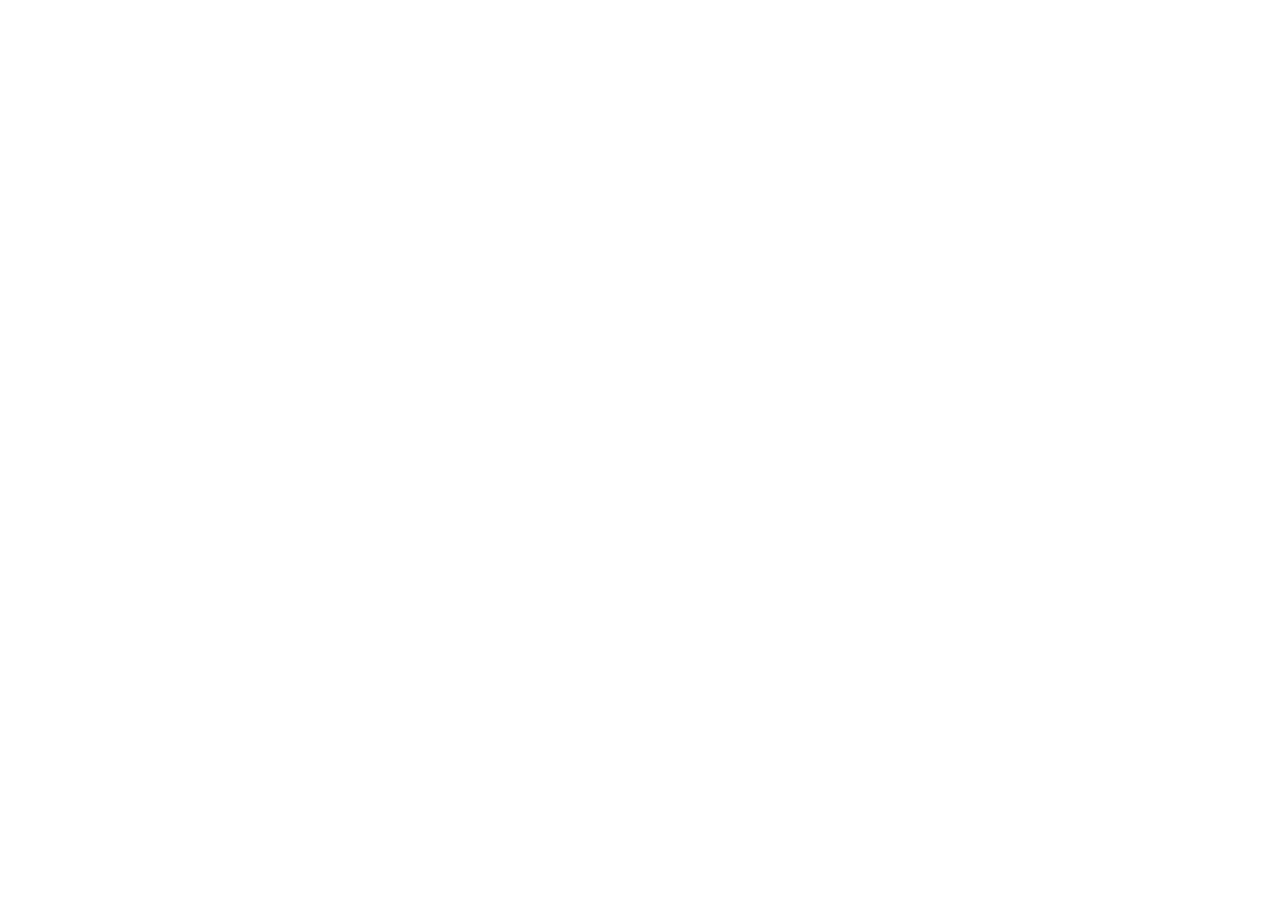
==== public/index.html @ f0c77282 "no message" ====
<html>
<head>
<style>
table img{
  background:#f00;
  width:78px !important;
  height:78px !important;
  margin-left:-42px !important;
  border-radius:50% !important;
}

</style>

</head>
<body>

<script>
const 	

</script>
	
</body>
</html>
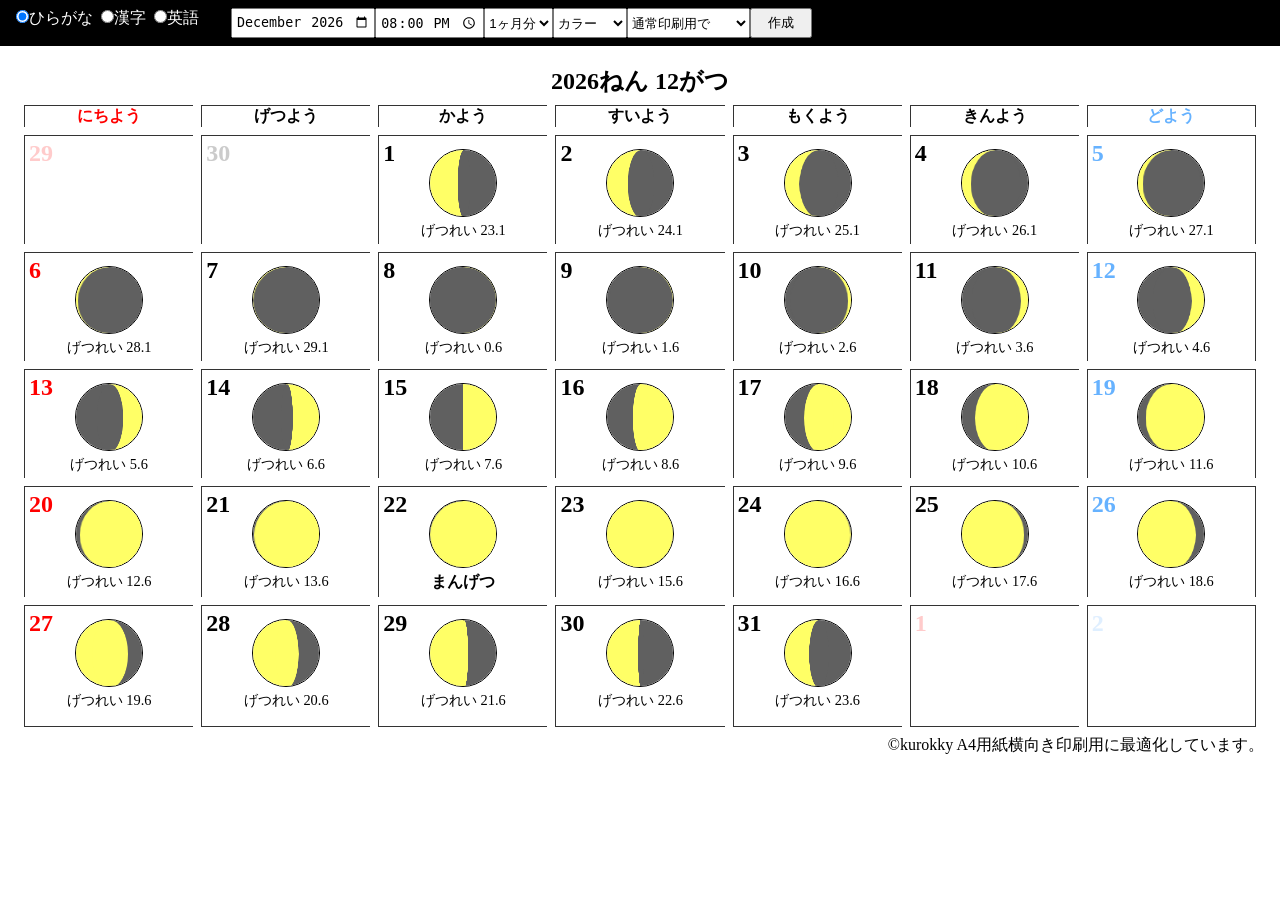
==== commit 0f4b21e6: "beta" ====
--- a/public/index.html
+++ b/public/index.html
@@ -1,23 +1,38 @@
-<html>
+<!DOCTYPE html>
+<html lang="ja">
 <head>
-<style>
-table img{
-  background:#f00;
-  width:78px !important;
-  height:78px !important;
-  margin-left:-42px !important;
-  border-radius:50% !important;
-}
-
-</style>
-
+<meta charset="UTF-8">
+  <link rel="icon" href="data:image/svg+xml,<svg xmlns=%22http://www.w3.org/2000/svg%22 viewBox=%220 0 100 100%22><text x=%2250%%22 y=%2250%%22 style=%22dominant-baseline:central;text-anchor:middle;font-size:90px;%22>🌖</text></svg>">
+  <title>月齢カレンダーメーカー</title>
+  <link rel="stylesheet" href="./css/main.css">
+  <link rel="stylesheet" href="./css/print.css" media="print">
 </head>
 <body>
+<header>
+    <label><input type="radio" name="lang_type" value="kana" checked>ひらがな</label>
+    <label><input type="radio" name="lang_type" value="kanji">漢字</label>
+    <label style="margin-right:32px;"><input type="radio" name="lang_type" value="en">英語</label>
+    <input type="month" id="ym" name="ym" min="2022-04" max="2100-12" value="2024-08">
+    <input type="time" id="time" name="time" value="20:00">
+    <select name="term" id="term">
+      <option value="1">1ヶ月分</option>
+      <option value="6">半年分</option>
+      <option value="12">1年分</option>
+    </select>
+    <select name="color" id="color">
+      <option value="1">カラー</option>
+      <option value="0">モノクロ</option>
+    </select>
 
-<script>
-const 	
-
-</script>
-	
+    <select name="page" id="page">
+      <option value="0">通常印刷用で</option>
+      <option value="1">2up両面印刷用で</option>
+    </select>
+    <button onclick="displayCalendar()"> 作成 </button>
+</header>
+<main class="color"></main>
+<footer><p>&copy;kurokky A4用紙横向き印刷用に最適化しています。</p></footer>
+<script src="./js/holiday_jp.min.js"></script>
+<script src="./js/app.js"></script>
 </body>
-</html>+</html>
--- a/public/css/main.css
+++ b/public/css/main.css
@@ -0,0 +1,207 @@
+:root{
+    --color-light:#fff;
+    --color-dark:#000;
+    --color-rest:red;
+    --color-pre:#66b2ff;
+    --moon-color:#ff6;
+    --moon-dark:#606060;
+    --moon-size:68px;
+}
+
+header{
+    background:#000;
+    margin:0;
+    padding:8px 16px;
+    color:#fff;
+    display:flex;
+}
+
+main{
+    padding:0;
+    margin:0;
+}
+
+section{
+    padding-top: 5mm;
+}
+
+
+label{
+    margin-right:8px;
+}
+
+header p{
+    text-align:right;
+    flex:1;
+}
+
+footer{
+    padding:8p 0px;
+    text-align:right;
+}
+
+footer p{
+    padding-right:16px;
+}
+
+*{
+  box-sizing: border-box;
+  margin:0;
+  padding:0;
+}
+
+
+button{
+    padding:0 16px;
+}
+
+input{
+    padding:3px;
+}
+
+table{
+    margin:0px auto;
+    border-spacing:8px;
+    width:100%;
+    padding:0 16px;
+    table-layout: fixed;
+}
+
+.new_moon{
+  font-weight:bold;
+  font-size:100%;
+}
+
+.full_moon{
+  font-size:100%;
+  font-weight:bold;
+}
+
+h1 {
+    color: var(--color-dark);
+    text-align:center;
+    padding:0;
+    margin:0;
+}
+
+td,th{
+  border-top:1px solid #333;
+  border-left:1px solid #333;
+}
+
+td {
+  height:80px;
+  flex:1;
+  padding:4px;
+  vertical-align: top;
+}
+
+.ignore strong{
+    opacity:0.2;
+    /*font-size:100%;*/
+}
+
+.color tr td:last-of-type strong, .color tr th:last-of-type{
+    color:var(--color-pre);
+}
+
+.color tr td:first-of-type strong, .color tr th:first-of-type{
+    color:var(--color-rest);
+}
+
+tr td.rest_day p strong{
+    color:var(--color-rest) !important;
+}
+
+tr td:last-of-type, tr th:last-of-type{
+    border-right:1px solid #333;
+}
+
+
+td p{
+  display:flex;
+  margin:0;
+  position:relative;
+  /*flex-direction: column;*/
+}
+
+td strong{
+  display:block;
+  font-size:150%;
+}
+
+time{
+    margin-top:4px;
+    font-size:90%;
+    display:block;
+    text-align:center;
+}
+
+tr:last-of-type td{
+  padding-bottom:16px !important;
+  border-bottom:1px solid #333;
+}
+
+.sphere {
+    border-radius: 100%;
+    width:var(--moon-size);
+    height:var(--moon-size);
+    overflow: hidden;
+    display: flex;
+    align-items: center;
+    position: relative;
+    margin:-18px auto 0 auto;
+    border:1px solid var(--color-dark);
+}
+
+
+.hemisphere {
+    width: 50%;
+    height: 100%;
+}
+
+.light {
+    background-color: var(--color-light);
+}
+
+.dark {
+    background-color: var(--color-dark);
+}
+
+.color .dark{
+    background-color: var(--moon-dark);
+}
+
+.color .light{
+    background-color: var(--moon-color);
+}
+
+.divider,
+.divider:after {
+    top: 0;
+    left: 0;
+    width:var(--moon-size);
+    height:var(--moon-size);
+    position: absolute;
+    border-radius: 100%;
+    transform-style: preserve-3d;
+    backface-visibility: hidden;
+}
+
+.divider {
+    background-color: var(--color-dark); /* Dark */
+}
+
+.divider:after {
+    content: '';
+    background-color:var(--color-light); /* Light */
+    transform: rotateY(180deg);
+}
+
+.color .divider{
+    background-color: var(--moon-dark);
+}
+
+.color .divider:after {
+    background-color: var(--moon-color);
+}
--- a/public/css/print.css
+++ b/public/css/print.css
@@ -0,0 +1,93 @@
+@page {
+	margin: 0mm 5mm;
+	size: A4 landscape;
+}
+
+body{
+	margin:0;
+	width: 297mm;
+}
+
+main{
+	padding:0;
+	margin:0;
+}
+
+section{
+	padding-top: 5mm;
+	height: 210mm;
+	height:100vh;
+}
+
+header, footer{
+	display:none;
+}
+
+table{
+	-webkit-print-color-adjust: exact;
+	margin:0;
+	width:100%;
+	padding:0px;
+}
+
+td{
+	padding:0 8px 0px 8px;
+}
+
+tr:last-of-type td{
+  padding-bottom:8px !important;
+}
+
+tr:last-of-type td{
+	padding-bottom:4px;
+}
+
+td strong{
+  display:block;
+  font-size:130%;
+}
+
+td p span{
+  margin:auto 20px 0px 0px;
+}
+
+.sphere{
+	margin-top:-20px;
+}
+
+
+h1{
+	margin:0;
+	padding:0;
+}
+
+td[data-type="0"] .divider:after {
+    background-color:var(--color-dark);
+}
+
+td[data-type="1"] .divider{
+	background-color: var(--color-light);
+}
+td[data-type="2"] .divider, td[data-type="2"] .divider:after{
+	background-color: var(--color-light);
+}
+
+td[data-type="3"] .divider, td[data-type="3"] .divider:after{
+	background-color: var(--color-dark);
+}
+
+.color td[data-type="0"] .divider:after {
+    background-color:var(--moon-dark);
+}
+
+.color td[data-type="1"] .divider{
+	background-color: var(--moon-color);
+}
+
+.color td[data-type="2"] .divider, .color td[data-type="2"] .divider:after{
+	background-color: var(--moon-color);
+}
+
+.color td[data-type="3"] .divider, color td[data-type="3"] .divider:after{
+	background-color: var(--moon-dark);
+}
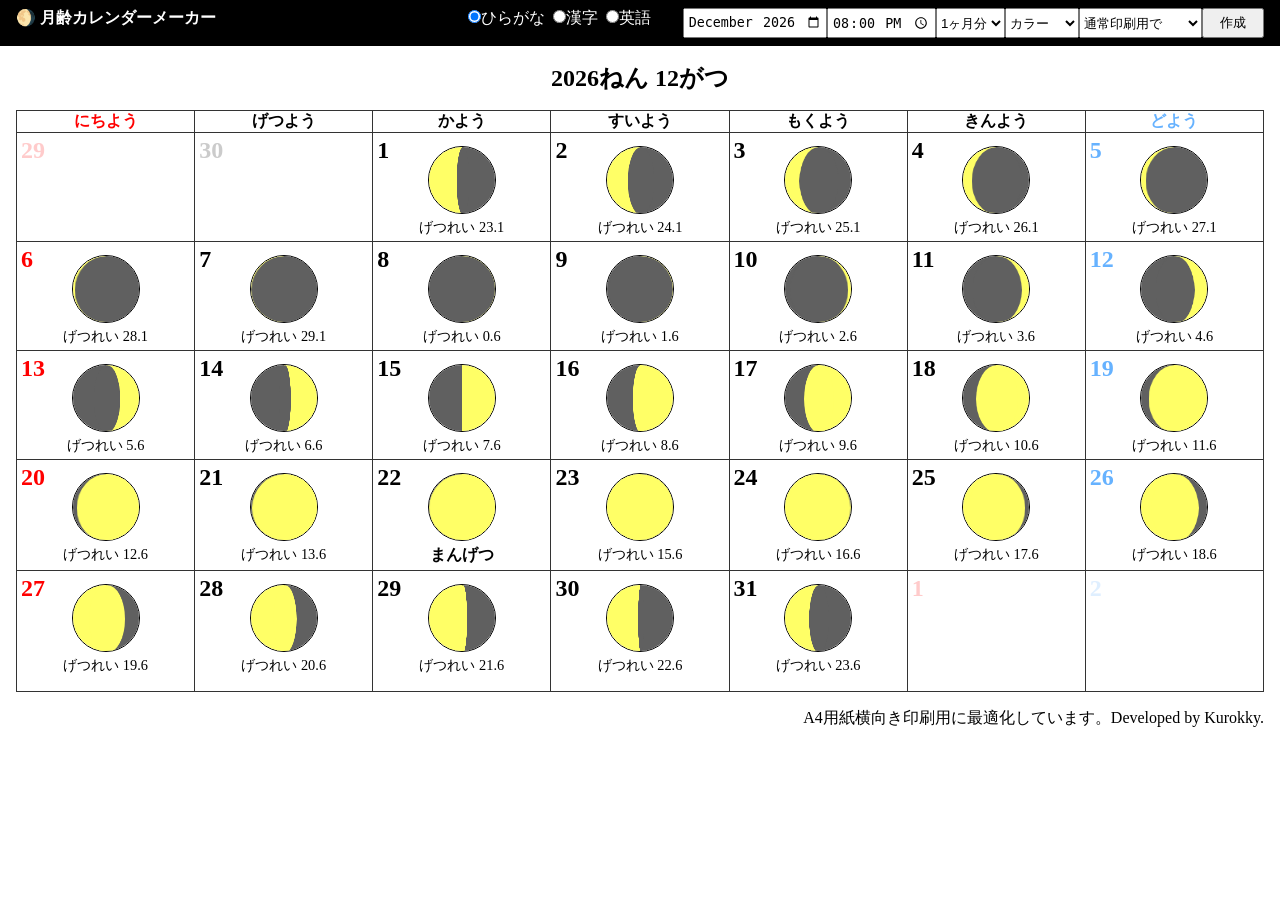
==== commit de962b63: "bug fix" ====
--- a/public/index.html
+++ b/public/index.html
@@ -6,9 +6,12 @@
   <title>月齢カレンダーメーカー</title>
   <link rel="stylesheet" href="./css/main.css">
   <link rel="stylesheet" href="./css/print.css" media="print">
+  <script src="./js/holiday_jp.min.js"></script>
+  <script src="./js/app.js" defer></script>
 </head>
 <body>
 <header>
+    <h1>🌖 月齢カレンダーメーカー</h1>
     <label><input type="radio" name="lang_type" value="kana" checked>ひらがな</label>
     <label><input type="radio" name="lang_type" value="kanji">漢字</label>
     <label style="margin-right:32px;"><input type="radio" name="lang_type" value="en">英語</label>
@@ -23,7 +26,6 @@
       <option value="1">カラー</option>
       <option value="0">モノクロ</option>
     </select>
-
     <select name="page" id="page">
       <option value="0">通常印刷用で</option>
       <option value="1">2up両面印刷用で</option>
@@ -31,8 +33,6 @@
     <button onclick="displayCalendar()"> 作成 </button>
 </header>
 <main class="color"></main>
-<footer><p>&copy;kurokky A4用紙横向き印刷用に最適化しています。</p></footer>
-<script src="./js/holiday_jp.min.js"></script>
-<script src="./js/app.js"></script>
+<footer><p> A4用紙横向き印刷用に最適化しています。Developed by Kurokky.</p></footer>
 </body>
 </html>
--- a/public/css/main.css
+++ b/public/css/main.css
@@ -16,6 +16,11 @@
     display:flex;
 }
 
+header h1{
+    font-size:100%;
+    flex:1;
+}
+
 main{
     padding:0;
     margin:0;
@@ -59,10 +64,14 @@
     padding:3px;
 }
 
+section{
+    padding:0 16px;
+}
+
 table{
-    margin:0px auto;
-    border-spacing:8px;
+    border-collapse: collapse;
     width:100%;
+    margin:16px 0;
     padding:0 16px;
     table-layout: fixed;
 }
@@ -77,16 +86,15 @@
   font-weight:bold;
 }
 
-h1 {
+section h1{
     color: var(--color-dark);
     text-align:center;
     padding:0;
-    margin:0;
+    margin:16px;
 }
 
 td,th{
-  border-top:1px solid #333;
-  border-left:1px solid #333;
+  border:1px solid #333;
 }
 
 td {
--- a/public/css/print.css
+++ b/public/css/print.css
@@ -88,6 +88,6 @@
 	background-color: var(--moon-color);
 }
 
-.color td[data-type="3"] .divider, color td[data-type="3"] .divider:after{
+.color td[data-type="3"] .divider, .color td[data-type="3"] .divider:after{
 	background-color: var(--moon-dark);
 }
